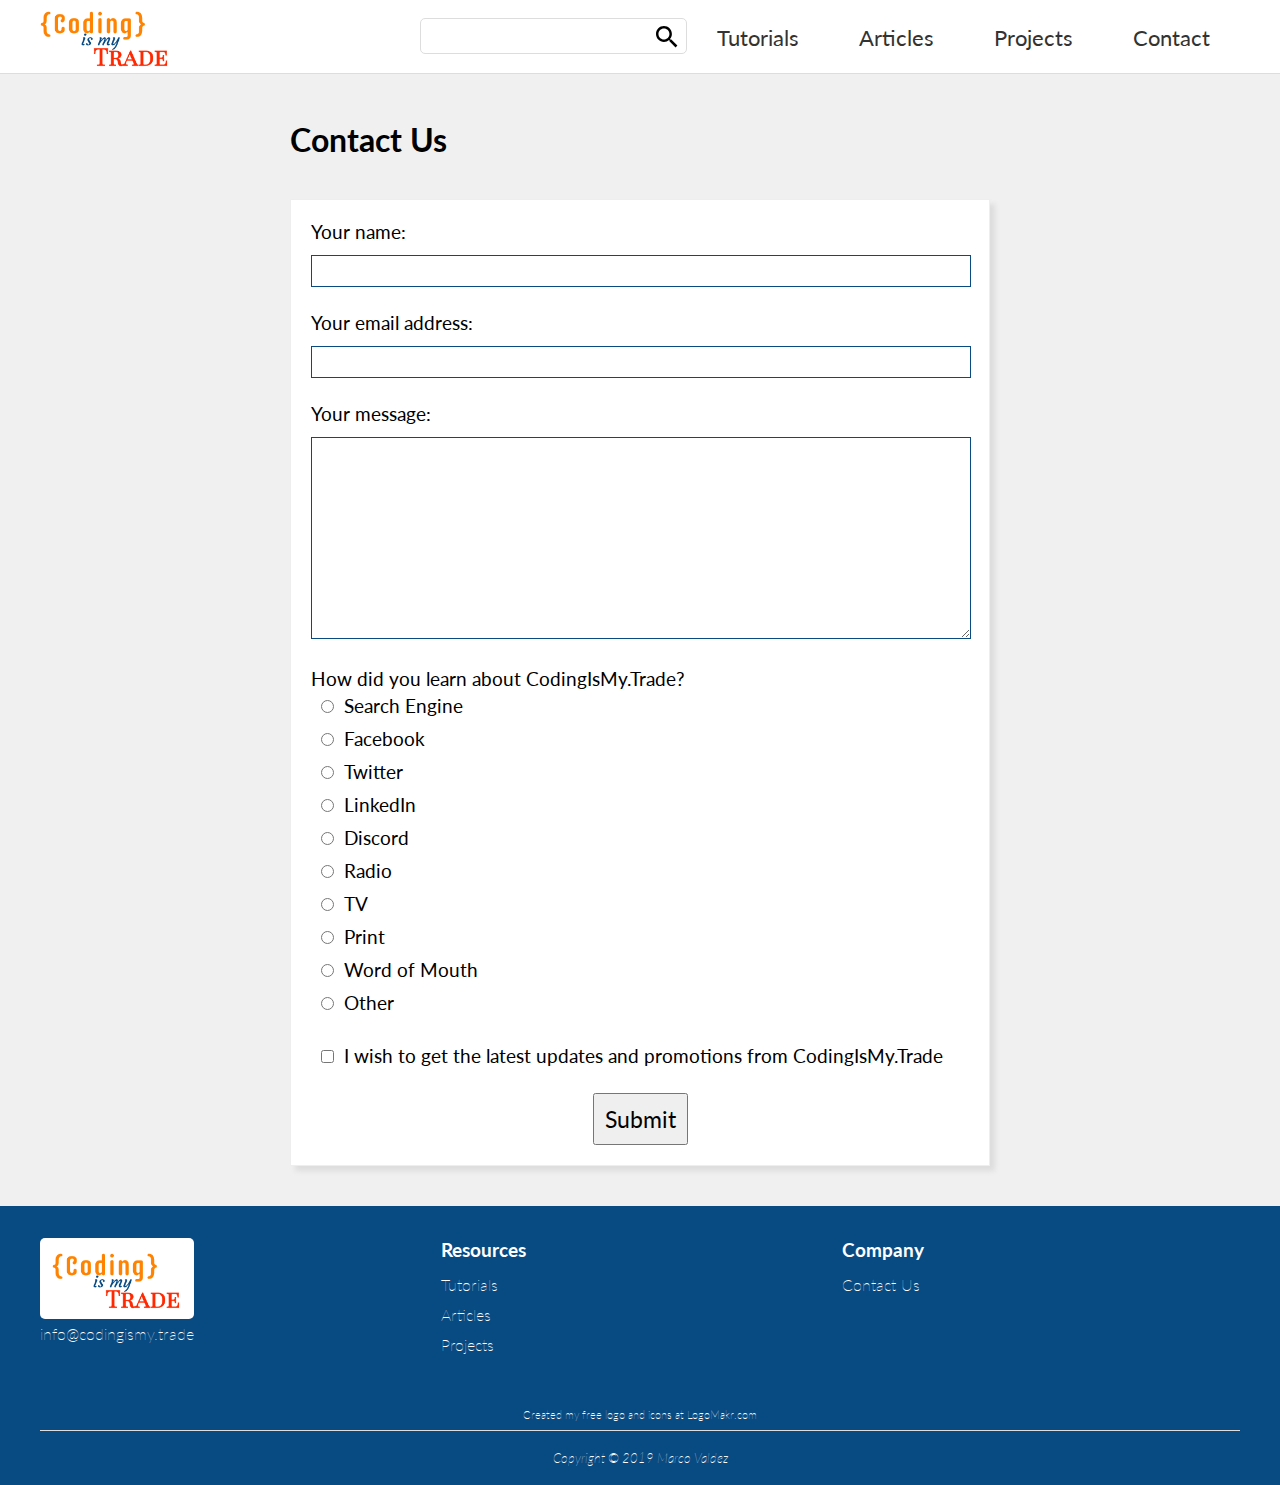
==== contact.html @ c91c5c89 "Added contact us page" ====
<!DOCTYPE html>
<html lang="en">
<head>
<title>Coding Is My Trade - Contact Us</title>
<meta charset="utf-8">
<link href="style.css" rel="stylesheet">
<link href="contact.css" rel="stylesheet">

<!-- Fonts -->
<link href="https://fonts.googleapis.com/css?family=Lato:300,400&display=swap" rel="stylesheet">

<!--
The following lines sets the icon for many sorts of devices and browsers.
Source: http://faviconit.com/
-->
<link rel="shortcut icon" href="favicon.ico">
<link rel="icon" sizes="16x16 32x32 64x64" href="favicon.ico">
<link rel="icon" type="image/png" sizes="196x196" href="favicon-192.png">
<link rel="icon" type="image/png" sizes="160x160" href="favicon-160.png">
<link rel="icon" type="image/png" sizes="96x96" href="favicon-96.png">
<link rel="icon" type="image/png" sizes="64x64" href="favicon-64.png">
<link rel="icon" type="image/png" sizes="32x32" href="favicon-32.png">
<link rel="icon" type="image/png" sizes="16x16" href="favicon-16.png">
<link rel="apple-touch-icon" href="favicon-57.png">
<link rel="apple-touch-icon" sizes="114x114" href="favicon-114.png">
<link rel="apple-touch-icon" sizes="72x72" href="favicon-72.png">
<link rel="apple-touch-icon" sizes="144x144" href="favicon-144.png">
<link rel="apple-touch-icon" sizes="60x60" href="favicon-60.png">
<link rel="apple-touch-icon" sizes="120x120" href="favicon-120.png">
<link rel="apple-touch-icon" sizes="76x76" href="favicon-76.png">
<link rel="apple-touch-icon" sizes="152x152" href="favicon-152.png">
<link rel="apple-touch-icon" sizes="180x180" href="favicon-180.png">
<meta name="msapplication-TileColor" content="#FFFFFF">
<meta name="msapplication-TileImage" content="favicon-144.png">
<meta name="msapplication-config" content="browserconfig.xml">

</head>
<body>


  <header>
      
  </header>
  <nav>
    <div class="wrapper">
	  <ul> 
		<li id="companylogoitem"><a id="companylink" href="index.html"><img class="companylogo" src="images/logo.png" alt="Search"></a></li>
		<li class="navmenuitem"><a href="contact.html">Contact</a></li>
		<li class="navmenuitem"><a href="projects/projects.html">Projects</a></li>
		<li class="navmenuitem"><a href="articles/articles.html">Articles</a></li>
		<li class="navmenuitem"><a href="tutorials/tutorials.html">Tutorials</a></li>
		<li id="searchitem">
		  <form id="searchform">
			<input id="searchinput" type="text"></input>
		  </form>
		  <a id="searchlink" href="www.google.com"><img id="searchicon" src="images/search.svg" alt="Search"></a>
		</li>
	  </ul>
	</div>
  </nav>
  <main>

<!-- main content area -->
<div class="wrapper centertext">
  <div class="topspacer"></div>
  
  <div class="contactcontainer">
    <h1>Contact Us</h1>
  
    <div class="contactform card">
    <form>
	<div>Your name:</div>
    <input type="text" name="contactname"></input>
	<div>Your email address:</div>
    <input type="text" name="contactemail"></input>
	<div>Your message:</div>
    <textarea name="contactemail"></textarea>
	<div>How did you learn about CodingIsMy.Trade?</div>
	<input type="radio"></input>Search Engine<br>
	<input type="radio"></input>Facebook<br>
	<input type="radio"></input>Twitter<br>
	<input type="radio"></input>LinkedIn<br>
	<input type="radio"></input>Discord<br>
	<input type="radio"></input>Radio<br>
	<input type="radio"></input>TV<br>
	<input type="radio"></input>Print<br>
	<input type="radio"></input>Word of Mouth<br>
	<input type="radio"></input>Other
	<div><input type="checkbox" name="spam"></input>I wish to get the latest updates and promotions from CodingIsMy.Trade</div>
    <div class="centertext"><input type="submit"></input></div>
    </form>
    </div>
  </div>
</div>


  </main>
  <footer>
    <div class="wrapper">
	  <div class="footercolumn">
	    <div id="footerlogocontainer">
	      <a href="index.html"><img class="companylogo" src="images/logo.png" alt="Coding is my Trade"></a>
		</div>
		<span><a href="mailto:info@codingismy.trade?subject=CIMT">info@codingismy.trade</a></span>
	  </div>
	  <div class="footercolumn">
	  <h3>Resources</h3>
	  <ul>
		<li><a href="tutorials/tutorials.html">Tutorials</a></li>
		<li><a href="articles/articles.html">Articles</a></li>
		<li><a href="projects/projects.html">Projects</a></li>
	  </ul>
	  </div>
	  <div class="footercolumn">
	  <h3>Company</h3>
	  <ul>
	    <li><a href="contact.html">Contact Us</a></li>
	  </ul>
	  </div>
      <div class="centertext attribution">Created my free logo and icons at <a href="logomakr.com">LogoMakr.com</a></div>
      <hr>
      <div id="copyright">Copyright &copy; 2019 Marco Valdez</div>
   </div>
  </footer>


</body>
</html>
---- style.css ----
/*

color reference

ff8300 - orange
88C5CC - light blue
084a82 - dark blue
ff2800 - red

*/


/* global */

* {
	margin: 0;
	padding: 0;
	font-family: Lato, Arial, sans-serif;
}

body {
	background-color: #F0F0F0;
}

.wrapper {
	margin: 0 auto;
	max-width: 1200px;
}

a {
	text-decoration: none;
	color: unset;
}

a:visited {
	color: unset;
}

hr {
	border: 0;
	border-top: 1px solid #DDDDDD;
}

.centertext {
	text-align: center;
}

.attribution {
	font-size: 0.7em;
}

.topspacer {
	height: 80px;
	width: 100%;
}

.card {
	background-color: white;
	
	border: 1px solid #EEEEEE;
	box-shadow: 5px 5px 5px #DDDDDD;
}

/* navigation */

nav {
	position: fixed;
	width: 100%;
	padding-top: 8px;
	padding-bottom: 12px;
	border-bottom: 1px solid #DDDDDD;
	background-color: white;
	z-index: 100;
}

nav a { 
	padding: 10px 30px;

	font-size: 1.4em;
	color: #333333;
}

nav ul {
	width: 1200px;
}

nav li {
	display: inline-block;
	float: right;
}

.navmenuitem {
	margin-top: 16px;
}

#companylogoitem {
	float: left;
}

#companylink {
	padding: 0;
}

.companylogo {
	height: 60px;
	margin-bottom: -12px;
}

#searchitem {
	border: 1px solid #DDDDDD;
	border-radius: 5px;
	margin-top: 10px;
}

#searchform {
	display: inline-block;
	vertical-align: top;
}

#searchicon {
	padding-top: 7px;
	padding-right: 8px;
	width: 1em;
	height: 1em;
}

#searchinput {
	border: 0;
	outline: none;
	
	margin-top: 8px;
	margin-left: 8px;
	
	font-size: 1.1em;
}

#searchlink {
	padding: 0;
}


/* main content */

#banner {
	height: 800px;
	background-image: url("images/banner.jpg");
	background-repeat: no-repeat;
	background-position: center center;
	background-size: cover;
	background-attachment: fixed;
}

#bannertext {
	padding-top: 400px;
	position: relative;
	
	font-weight: lighter;
	font-size: 1.5em;
	color: white;
	text-align: center;
	text-shadow: 4px 4px 5px #333333; 
}

#bannertext h1 {
	font-weight: lighter;
	font-size: 4em;
	margin-bottom: 10px;
}

.ctabutton {
	margin: 20px auto;
	padding: 10px;
	border-radius: 8px;
	width: 200px;
	background-color: #084a82;
	font-weight: normal;
	color: white;
}

.bodycolumn {
	margin: 100px 10px;
	padding: 12px;
	width: 25%;
	display: inline-block;
	text-align: center;
}

.bodycolumn h2 {
	margin-bottom: 30px;
	font-weight: normal;
	color: #084a82;
}

.homelogo {
	margin: 30px;
	
	width: 100px;
	height: 100px;
}

.button {
	margin: 30px auto 20px auto;
	width: 120px;
	line-height: 24px;
	border: 2px solid #ff8300;
	border-radius: 5px;
	color: #ff8300;
	padding: 10px;
	display: block;
}

#banner2 {
	height: 800px;
	background-image: url("images/walkinthepark.jpg");
	background-repeat: no-repeat;
	background-position: center center;
	background-size: cover;
	background-attachment: fixed;
}

/* footer */

footer {
	padding: 12px 0;
	background-color: #084a82;
	color: white;
	line-height: 30px;

	font-weight: lighter;
}

#footerlogocontainer {
	margin-top: 20px;
	padding: 12px;
	width: 130px;
	border-radius: 5px;
	background-color: white;
}

footer ul {
	list-style-type: none;
}

footer h3 {
	margin-top: 12px;
	line-height: 40px;
}

.footercolumn {
	display: inline-block;
	width: 33%;
	vertical-align: top;
	margin-bottom: 40px;
}

#copyright {
	margin-top: 12px;
	
	text-align: center;
	font-style: italic;
	font-size: 0.8em;
}
---- contact.css ----
h1 {
	margin-top: 40px;
}

.contactcontainer {
	margin: 40px auto;
	width: 700px;
	text-align: left;
}

.contactform {
	margin-top: 40px;
	padding: 20px;
	font-size: 1.2em;
}

.contactform input[type=text], textarea {
	margin: 12px 0 24px 0;
	border: 1px solid #084a82;
	line-height: 30px;
	width: 100%;
	font-size: 1.2em;
}

.contactform textarea {
	height: 200px;
}

.contactform input[type=radio] {
	margin: 10px;
}

.contactform input[type=checkbox] {
	margin: 30px 10px;
}

.contactform input[type=submit] {
	font-size: 1.2em;
	padding: 10px;
}
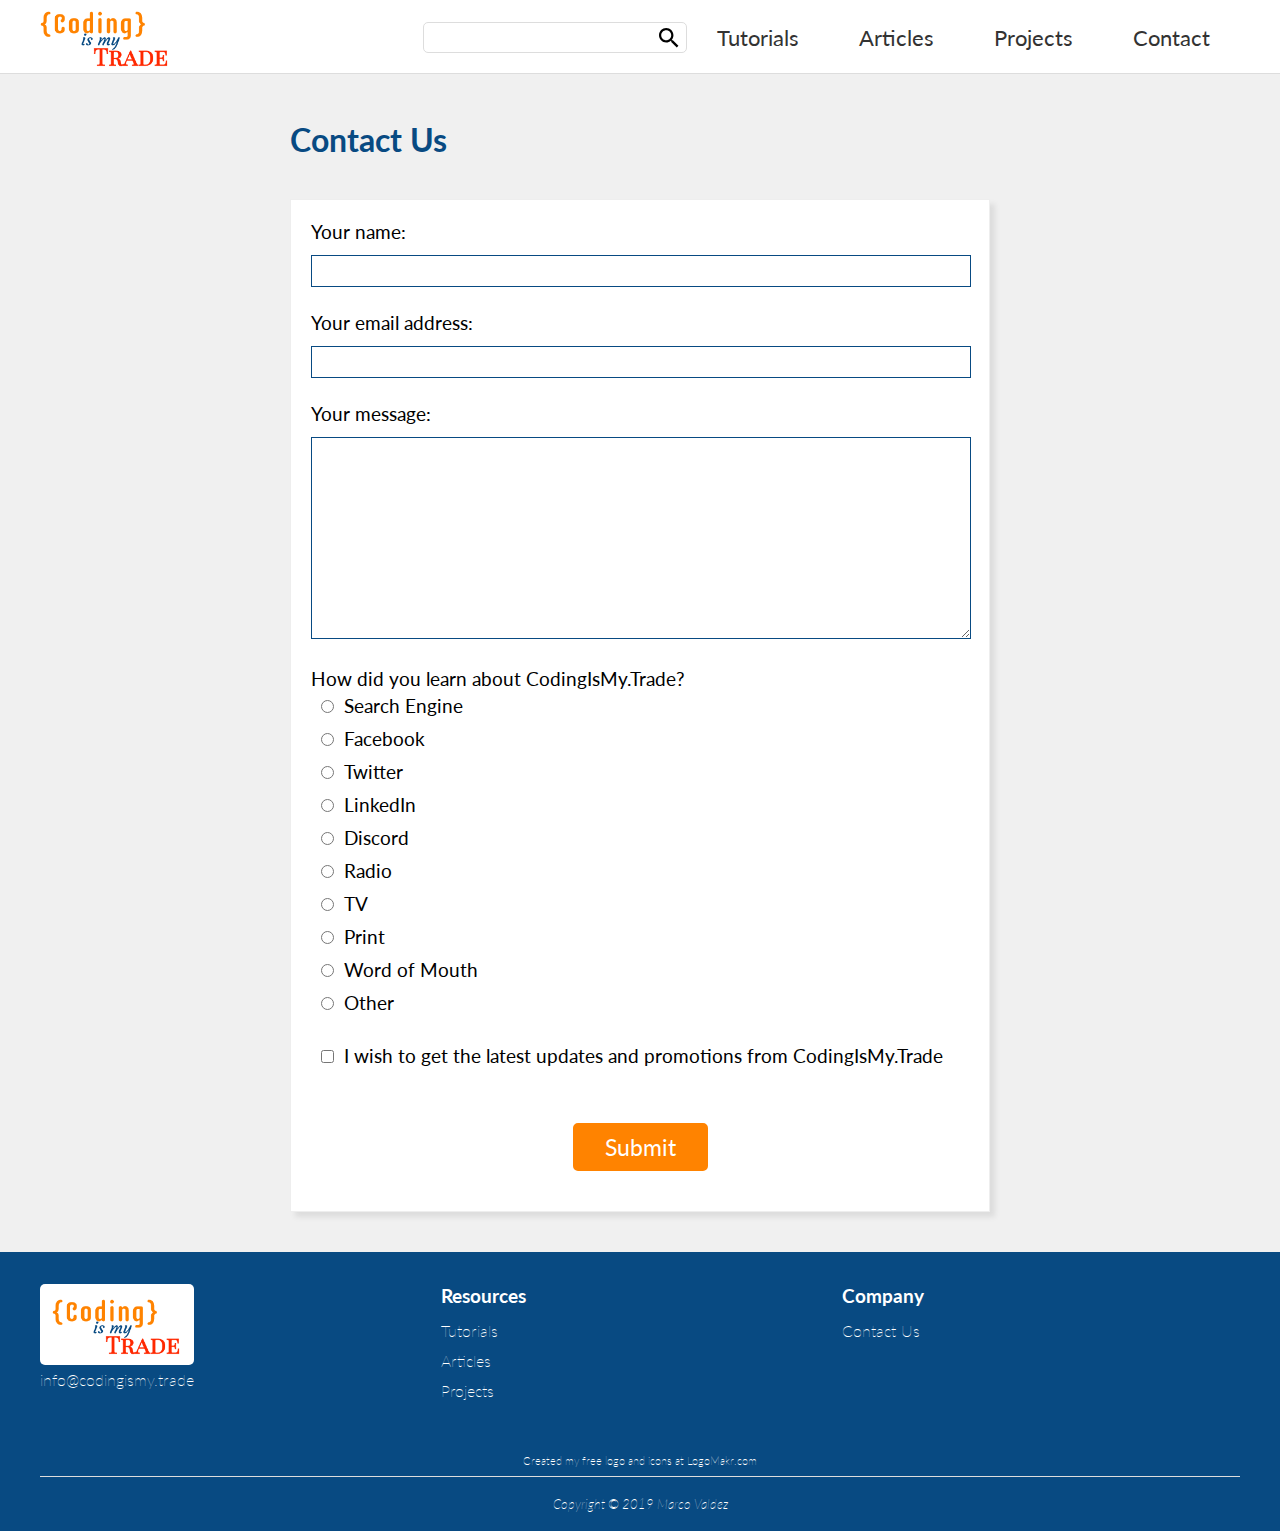
==== commit ff32dd53: "Added all available content" ====
--- a/contact.html
+++ b/contact.html
@@ -9,30 +9,7 @@
 <!-- Fonts -->
 <link href="https://fonts.googleapis.com/css?family=Lato:300,400&display=swap" rel="stylesheet">
 
-<!--
-The following lines sets the icon for many sorts of devices and browsers.
-Source: http://faviconit.com/
--->
 <link rel="shortcut icon" href="favicon.ico">
-<link rel="icon" sizes="16x16 32x32 64x64" href="favicon.ico">
-<link rel="icon" type="image/png" sizes="196x196" href="favicon-192.png">
-<link rel="icon" type="image/png" sizes="160x160" href="favicon-160.png">
-<link rel="icon" type="image/png" sizes="96x96" href="favicon-96.png">
-<link rel="icon" type="image/png" sizes="64x64" href="favicon-64.png">
-<link rel="icon" type="image/png" sizes="32x32" href="favicon-32.png">
-<link rel="icon" type="image/png" sizes="16x16" href="favicon-16.png">
-<link rel="apple-touch-icon" href="favicon-57.png">
-<link rel="apple-touch-icon" sizes="114x114" href="favicon-114.png">
-<link rel="apple-touch-icon" sizes="72x72" href="favicon-72.png">
-<link rel="apple-touch-icon" sizes="144x144" href="favicon-144.png">
-<link rel="apple-touch-icon" sizes="60x60" href="favicon-60.png">
-<link rel="apple-touch-icon" sizes="120x120" href="favicon-120.png">
-<link rel="apple-touch-icon" sizes="76x76" href="favicon-76.png">
-<link rel="apple-touch-icon" sizes="152x152" href="favicon-152.png">
-<link rel="apple-touch-icon" sizes="180x180" href="favicon-180.png">
-<meta name="msapplication-TileColor" content="#FFFFFF">
-<meta name="msapplication-TileImage" content="favicon-144.png">
-<meta name="msapplication-config" content="browserconfig.xml">
 
 </head>
 <body>
@@ -46,14 +23,14 @@
 	  <ul> 
 		<li id="companylogoitem"><a id="companylink" href="index.html"><img class="companylogo" src="images/logo.png" alt="Search"></a></li>
 		<li class="navmenuitem"><a href="contact.html">Contact</a></li>
-		<li class="navmenuitem"><a href="projects/projects.html">Projects</a></li>
-		<li class="navmenuitem"><a href="articles/articles.html">Articles</a></li>
-		<li class="navmenuitem"><a href="tutorials/tutorials.html">Tutorials</a></li>
+		<li class="navmenuitem"><a href="index.html#projects">Projects</a></li>
+		<li class="navmenuitem"><a href="index.html#articles">Articles</a></li>
+		<li class="navmenuitem"><a href="index.html#tutorials">Tutorials</a></li>
 		<li id="searchitem">
-		  <form id="searchform">
-			<input id="searchinput" type="text"></input>
-		  </form>
-		  <a id="searchlink" href="www.google.com"><img id="searchicon" src="images/search.svg" alt="Search"></a>
+		  <form id="searchform" method="GET" action="http://www.google.com/search">
+			<input id="searchinput" type="text" name="q"></input>
+            <button type="submit" id="searchlink"><img id="searchicon" src="images/search.svg" alt="Search"></button>
+  		  </form>
 		</li>
 	  </ul>
 	</div>
@@ -68,26 +45,26 @@
     <h1>Contact Us</h1>
   
     <div class="contactform card">
-    <form>
+    <form method="POST" action="google.com">
 	<div>Your name:</div>
     <input type="text" name="contactname"></input>
 	<div>Your email address:</div>
     <input type="text" name="contactemail"></input>
 	<div>Your message:</div>
-    <textarea name="contactemail"></textarea>
+    <textarea name="message"></textarea>
 	<div>How did you learn about CodingIsMy.Trade?</div>
-	<input type="radio"></input>Search Engine<br>
-	<input type="radio"></input>Facebook<br>
-	<input type="radio"></input>Twitter<br>
-	<input type="radio"></input>LinkedIn<br>
-	<input type="radio"></input>Discord<br>
-	<input type="radio"></input>Radio<br>
-	<input type="radio"></input>TV<br>
-	<input type="radio"></input>Print<br>
-	<input type="radio"></input>Word of Mouth<br>
-	<input type="radio"></input>Other
+	<input type="radio" name="referrer" value="search"></input>Search Engine<br>
+	<input type="radio" name="referrer" value="fb"></input>Facebook<br>
+	<input type="radio" name="referrer" value="twitter"></input>Twitter<br>
+	<input type="radio" name="referrer" value="linkedin"></input>LinkedIn<br>
+	<input type="radio" name="referrer" value="discord"></input>Discord<br>
+	<input type="radio" name="referrer" value="radio"></input>Radio<br>
+	<input type="radio" name="referrer" value="tv"></input>TV<br>
+	<input type="radio" name="referrer" value="print"></input>Print<br>
+	<input type="radio" name="referrer" value="wom"></input>Word of Mouth<br>
+	<input type="radio" name="referrer" value="other"></input>Other
 	<div><input type="checkbox" name="spam"></input>I wish to get the latest updates and promotions from CodingIsMy.Trade</div>
-    <div class="centertext"><input type="submit"></input></div>
+    <div class="centertext"><input class="button" type="submit"></input></div>
     </form>
     </div>
   </div>
@@ -106,9 +83,9 @@
 	  <div class="footercolumn">
 	  <h3>Resources</h3>
 	  <ul>
-		<li><a href="tutorials/tutorials.html">Tutorials</a></li>
-		<li><a href="articles/articles.html">Articles</a></li>
-		<li><a href="projects/projects.html">Projects</a></li>
+		<li><a href="index.html#tutorials">Tutorials</a></li>
+		<li><a href="index.html#articles">Articles</a></li>
+		<li><a href="index.html#projects">Projects</a></li>
 	  </ul>
 	  </div>
 	  <div class="footercolumn">
@@ -117,7 +94,7 @@
 	    <li><a href="contact.html">Contact Us</a></li>
 	  </ul>
 	  </div>
-      <div class="centertext attribution">Created my free logo and icons at <a href="logomakr.com">LogoMakr.com</a></div>
+      <div class="centertext attribution">Created my free logo and icons at <a href="http://www.logomakr.com">LogoMakr.com</a></div>
       <hr>
       <div id="copyright">Copyright &copy; 2019 Marco Valdez</div>
    </div>
--- a/style.css
+++ b/style.css
@@ -34,6 +34,13 @@
 
 a:visited {
 	color: unset;
+}
+
+a.anchor {
+	display: block;
+    position: relative;
+    top: -70px;
+    visibility: hidden;
 }
 
 hr {
@@ -59,6 +66,21 @@
 	
 	border: 1px solid #EEEEEE;
 	box-shadow: 5px 5px 5px #DDDDDD;
+}
+
+.button {
+	margin: 30px auto 20px auto;
+	line-height: 24px;
+	border: 2px solid #ff8300;
+	border-radius: 5px;
+	background-color: #ff8300;
+	color: white;
+	padding: 10px;
+	display: block;
+}
+
+.button:visited {
+	color: white;
 }
 
 /* navigation */
@@ -80,6 +102,10 @@
 	color: #333333;
 }
 
+nav a:hover {
+	color: #ff2800;
+}
+
 nav ul {
 	width: 1200px;
 }
@@ -109,7 +135,7 @@
 #searchitem {
 	border: 1px solid #DDDDDD;
 	border-radius: 5px;
-	margin-top: 10px;
+	margin-top: 14px;
 }
 
 #searchform {
@@ -118,17 +144,15 @@
 }
 
 #searchicon {
-	padding-top: 7px;
+	padding-top: 5px;
 	padding-right: 8px;
-	width: 1em;
-	height: 1em;
+	width: 1.5em;
+	height: 1.5em;
 }
 
 #searchinput {
 	border: 0;
 	outline: none;
-	
-	margin-top: 8px;
 	margin-left: 8px;
 	
 	font-size: 1.1em;
@@ -136,87 +160,16 @@
 
 #searchlink {
 	padding: 0;
-}
-
-
-/* main content */
-
-#banner {
-	height: 800px;
-	background-image: url("images/banner.jpg");
-	background-repeat: no-repeat;
-	background-position: center center;
-	background-size: cover;
-	background-attachment: fixed;
-}
-
-#bannertext {
-	padding-top: 400px;
-	position: relative;
-	
-	font-weight: lighter;
-	font-size: 1.5em;
-	color: white;
-	text-align: center;
-	text-shadow: 4px 4px 5px #333333; 
-}
-
-#bannertext h1 {
-	font-weight: lighter;
-	font-size: 4em;
-	margin-bottom: 10px;
-}
-
-.ctabutton {
-	margin: 20px auto;
-	padding: 10px;
-	border-radius: 8px;
-	width: 200px;
-	background-color: #084a82;
-	font-weight: normal;
-	color: white;
-}
-
-.bodycolumn {
-	margin: 100px 10px;
-	padding: 12px;
-	width: 25%;
-	display: inline-block;
-	text-align: center;
-}
-
-.bodycolumn h2 {
-	margin-bottom: 30px;
-	font-weight: normal;
-	color: #084a82;
-}
-
-.homelogo {
-	margin: 30px;
-	
-	width: 100px;
-	height: 100px;
-}
-
-.button {
-	margin: 30px auto 20px auto;
-	width: 120px;
-	line-height: 24px;
-	border: 2px solid #ff8300;
-	border-radius: 5px;
-	color: #ff8300;
-	padding: 10px;
-	display: block;
-}
-
-#banner2 {
-	height: 800px;
-	background-image: url("images/walkinthepark.jpg");
-	background-repeat: no-repeat;
-	background-position: center center;
-	background-size: cover;
-	background-attachment: fixed;
-}
+	border: 0;
+	background-color: transparent;
+	width: 2em;
+	height: 2em;
+}
+
+#searchlink:hover {
+	cursor: pointer;
+}
+
 
 /* footer */
 
@@ -246,6 +199,10 @@
 	line-height: 40px;
 }
 
+footer a:hover {
+	color: #ff8300;
+}
+
 .footercolumn {
 	display: inline-block;
 	width: 33%;
@@ -259,5 +216,4 @@
 	text-align: center;
 	font-style: italic;
 	font-size: 0.8em;
-}
-
+}--- a/contact.css
+++ b/contact.css
@@ -1,5 +1,6 @@
 h1 {
 	margin-top: 40px;
+	color: #084a82;
 }
 
 .contactcontainer {
@@ -36,5 +37,9 @@
 
 .contactform input[type=submit] {
 	font-size: 1.2em;
-	padding: 10px;
+	padding: 10px 30px;
+}
+
+.button:hover {
+	cursor: pointer;
 }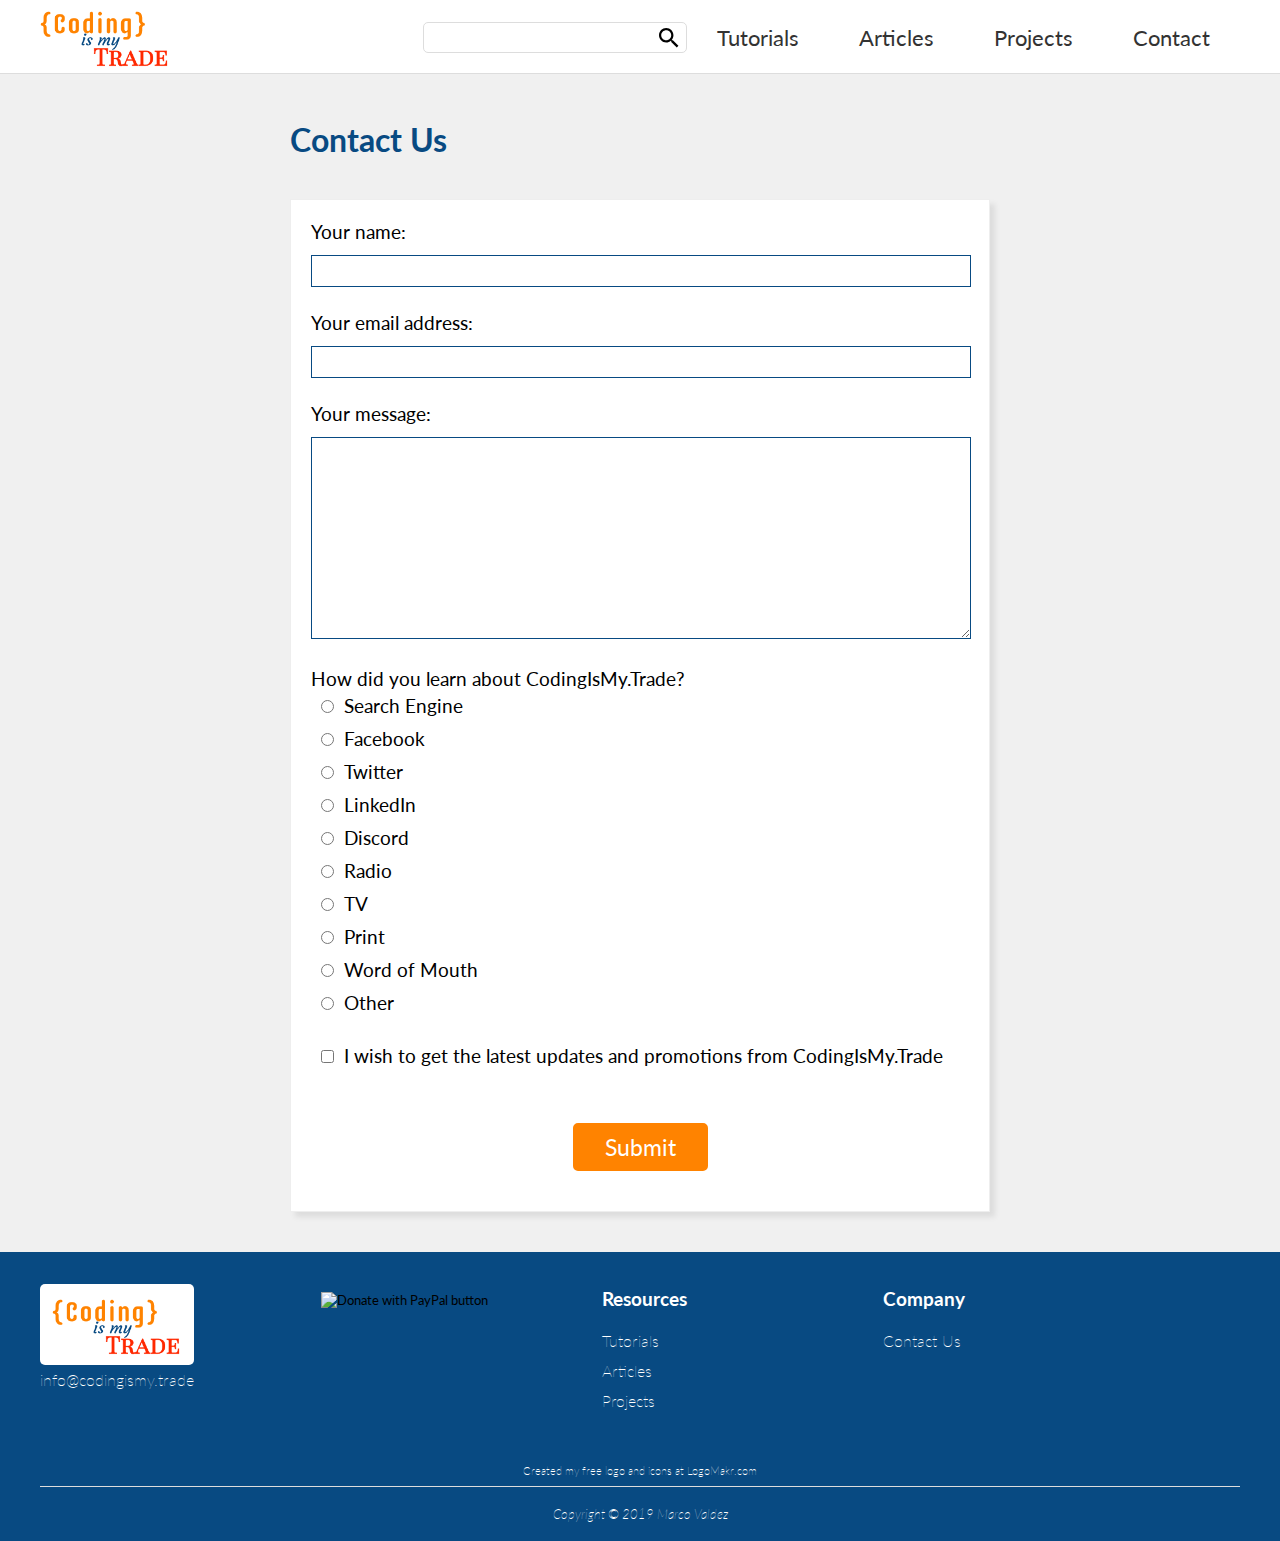
==== commit c1ea652e: "Added more donate buttons" ====
--- a/contact.html
+++ b/contact.html
@@ -28,7 +28,7 @@
 		<li class="navmenuitem"><a href="index.html#tutorials">Tutorials</a></li>
 		<li id="searchitem">
 		  <form id="searchform" method="GET" action="http://www.google.com/search">
-			<input id="searchinput" type="text" name="q"></input>
+			<input id="searchinput" type="text" name="q">
             <button type="submit" id="searchlink"><img id="searchicon" src="images/search.svg" alt="Search"></button>
   		  </form>
 		</li>
@@ -45,26 +45,26 @@
     <h1>Contact Us</h1>
   
     <div class="contactform card">
-    <form method="POST" action="google.com">
+    <form method="POST" action="https://formspree.io/xnqqjjpj">
 	<div>Your name:</div>
-    <input type="text" name="contactname"></input>
+    <input type="text" name="contactname">
 	<div>Your email address:</div>
-    <input type="text" name="contactemail"></input>
+    <input type="text" name="contactemail">
 	<div>Your message:</div>
     <textarea name="message"></textarea>
 	<div>How did you learn about CodingIsMy.Trade?</div>
-	<input type="radio" name="referrer" value="search"></input>Search Engine<br>
-	<input type="radio" name="referrer" value="fb"></input>Facebook<br>
-	<input type="radio" name="referrer" value="twitter"></input>Twitter<br>
-	<input type="radio" name="referrer" value="linkedin"></input>LinkedIn<br>
-	<input type="radio" name="referrer" value="discord"></input>Discord<br>
-	<input type="radio" name="referrer" value="radio"></input>Radio<br>
-	<input type="radio" name="referrer" value="tv"></input>TV<br>
-	<input type="radio" name="referrer" value="print"></input>Print<br>
-	<input type="radio" name="referrer" value="wom"></input>Word of Mouth<br>
-	<input type="radio" name="referrer" value="other"></input>Other
-	<div><input type="checkbox" name="spam"></input>I wish to get the latest updates and promotions from CodingIsMy.Trade</div>
-    <div class="centertext"><input class="button" type="submit"></input></div>
+	<input type="radio" name="referrer" value="search">Search Engine<br>
+	<input type="radio" name="referrer" value="fb">Facebook<br>
+	<input type="radio" name="referrer" value="twitter">Twitter<br>
+	<input type="radio" name="referrer" value="linkedin">LinkedIn<br>
+	<input type="radio" name="referrer" value="discord">Discord<br>
+	<input type="radio" name="referrer" value="radio">Radio<br>
+	<input type="radio" name="referrer" value="tv">TV<br>
+	<input type="radio" name="referrer" value="print">Print<br>
+	<input type="radio" name="referrer" value="wom">Word of Mouth<br>
+	<input type="radio" name="referrer" value="other">Other
+	<div><input type="checkbox" name="spam">I wish to get the latest updates and promotions from CodingIsMy.Trade</div>
+    <div class="centertext"><input class="button" type="submit"></div>
     </form>
     </div>
   </div>
@@ -79,6 +79,15 @@
 	      <a href="index.html"><img class="companylogo" src="images/logo.png" alt="Coding is my Trade"></a>
 		</div>
 		<span><a href="mailto:info@codingismy.trade?subject=CIMT">info@codingismy.trade</a></span>
+	  </div>
+	  <div class="footercolumn">
+<form action="https://www.paypal.com/cgi-bin/webscr" method="post" target="_top">
+<input type="hidden" name="cmd" value="_donations" />
+<input type="hidden" name="business" value="DF5T8ELYDXJE2" />
+<input type="hidden" name="item_name" value="Funding my education" />
+<input type="hidden" name="currency_code" value="CAD" />
+<input type="image" src="https://www.paypalobjects.com/en_US/i/btn/btn_donateCC_LG.gif" name="submit" title="PayPal - The safer, easier way to pay online!" alt="Donate with PayPal button" />
+</form>
 	  </div>
 	  <div class="footercolumn">
 	  <h3>Resources</h3>
--- a/style.css
+++ b/style.css
@@ -3,7 +3,6 @@
 color reference
 
 ff8300 - orange
-88C5CC - light blue
 084a82 - dark blue
 ff2800 - red
 
@@ -79,6 +78,11 @@
 	display: block;
 }
 
+.button:hover {
+	background-color: #ff2800;
+	border-color: #ff2800;
+}
+
 .button:visited {
 	color: white;
 }
@@ -174,7 +178,7 @@
 /* footer */
 
 footer {
-	padding: 12px 0;
+	padding: 32px 0 12px 0;
 	background-color: #084a82;
 	color: white;
 	line-height: 30px;
@@ -183,7 +187,6 @@
 }
 
 #footerlogocontainer {
-	margin-top: 20px;
 	padding: 12px;
 	width: 130px;
 	border-radius: 5px;
@@ -195,8 +198,7 @@
 }
 
 footer h3 {
-	margin-top: 12px;
-	line-height: 40px;
+	margin-bottom: 12px;
 }
 
 footer a:hover {
@@ -205,7 +207,7 @@
 
 .footercolumn {
 	display: inline-block;
-	width: 33%;
+	width: 23%;
 	vertical-align: top;
 	margin-bottom: 40px;
 }
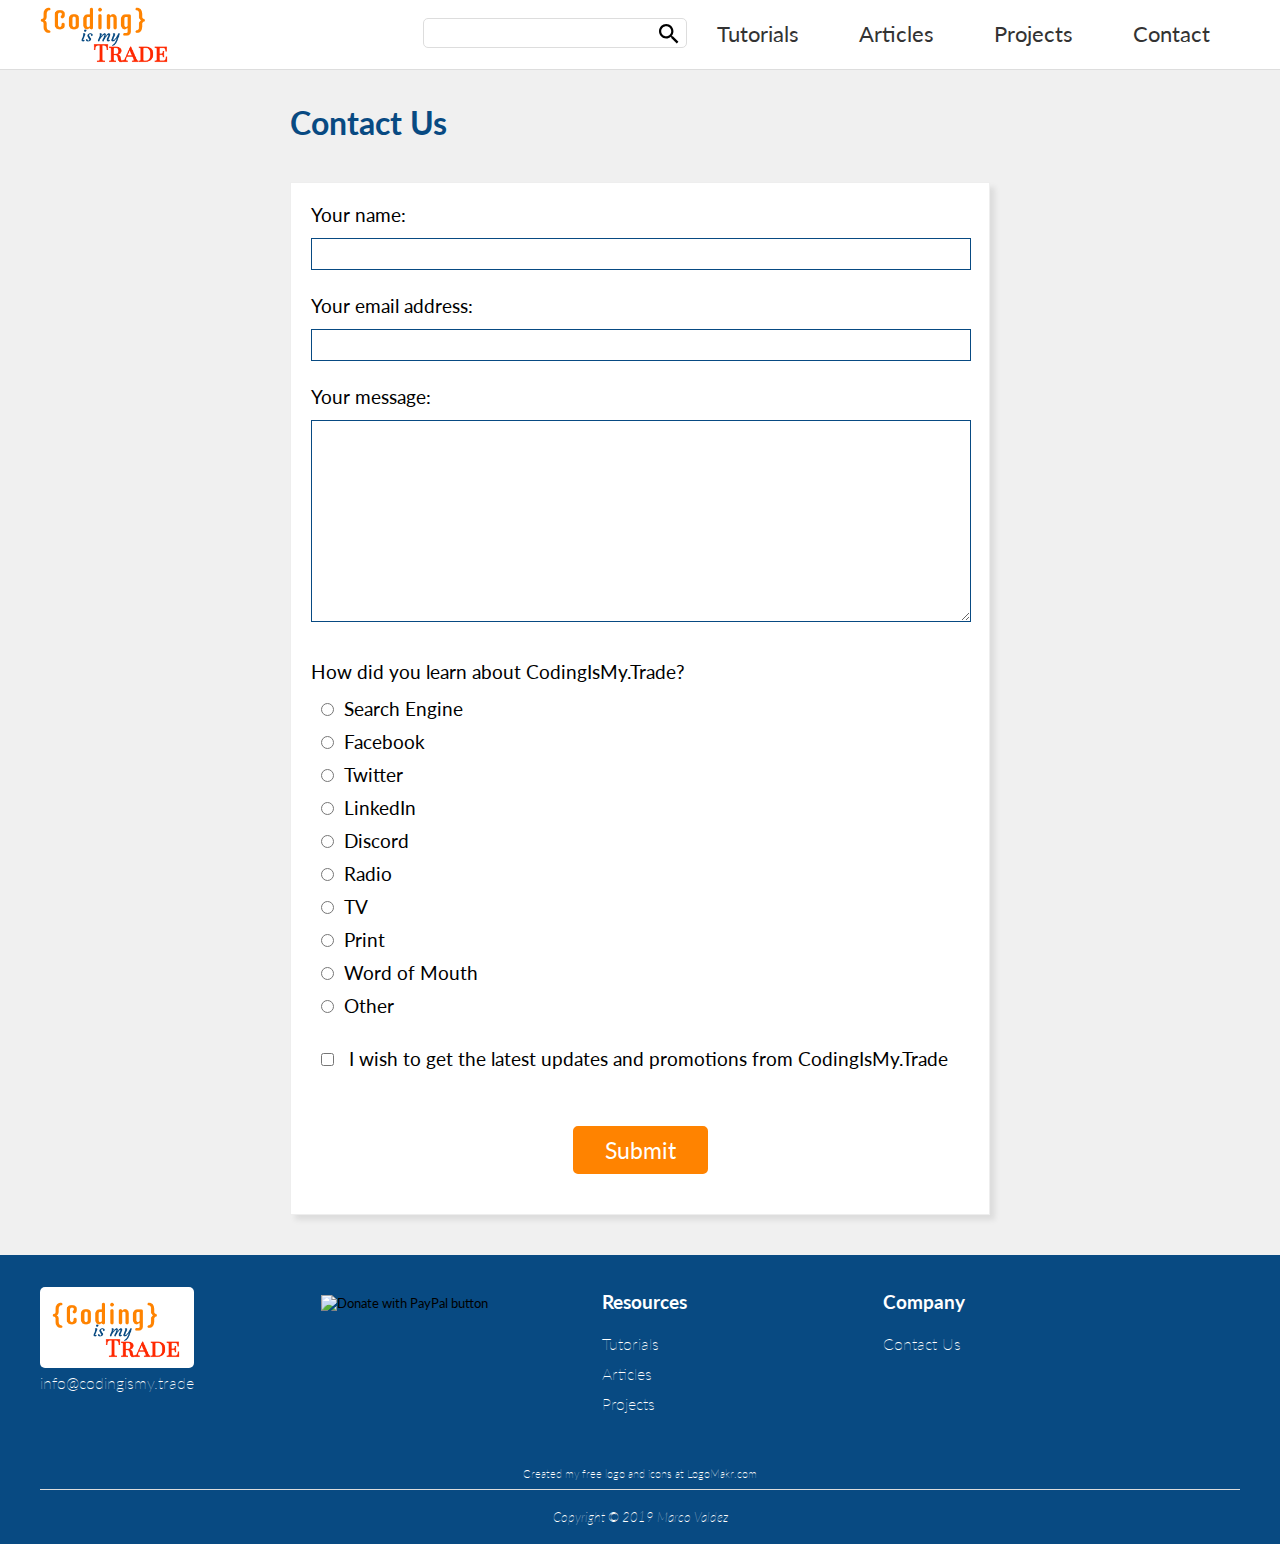
==== commit 7aa5ff65: "cosmetic updates" ====
--- a/contact.html
+++ b/contact.html
@@ -1,114 +1,125 @@
 <!DOCTYPE html>
 <html lang="en">
+
 <head>
-<title>Coding Is My Trade - Contact Us</title>
-<meta charset="utf-8">
-<link href="style.css" rel="stylesheet">
-<link href="contact.css" rel="stylesheet">
+    <title>Coding Is My Trade - Contact Us</title>
+    <meta charset="utf-8">
+    <link href="style.css" rel="stylesheet">
+    <link href="contact.css" rel="stylesheet">
 
-<!-- Fonts -->
-<link href="https://fonts.googleapis.com/css?family=Lato:300,400&display=swap" rel="stylesheet">
+    <!-- Fonts -->
+    <link href="https://fonts.googleapis.com/css?family=Lato:300,400&display=swap" rel="stylesheet">
 
-<link rel="shortcut icon" href="favicon.ico">
+    <link rel="shortcut icon" href="favicon.ico">
 
 </head>
+
 <body>
 
+    <header>
+		<nav>
+			<div class="wrapper">
+				<ul>
+					<li id="companylogoitem">
+						<a id="companylink" href="index.html"><img class="companylogo" src="images/logo.png" alt="Search"></a>
+					</li>
+					<li class="navmenuitem"><a href="contact.html">Contact</a></li>
+					<li class="navmenuitem"><a href="index.html#projects">Projects</a></li>
+					<li class="navmenuitem"><a href="index.html#articles">Articles</a></li>
+					<li class="navmenuitem"><a href="index.html#tutorials">Tutorials</a></li>
+					<li id="searchitem">
+						<form id="searchform" method="GET" action="https://www.google.com/search">
+							<input id="searchinput" type="text" name="q">
+							<button type="submit" id="searchlink"><img id="searchicon" src="images/search.svg" alt="Search"></button>
+						</form>
+					</li>
+				</ul>
+			</div>
+		</nav>
+	</header>
 
-  <header>
-      
-  </header>
-  <nav>
-    <div class="wrapper">
-	  <ul> 
-		<li id="companylogoitem"><a id="companylink" href="index.html"><img class="companylogo" src="images/logo.png" alt="Search"></a></li>
-		<li class="navmenuitem"><a href="contact.html">Contact</a></li>
-		<li class="navmenuitem"><a href="index.html#projects">Projects</a></li>
-		<li class="navmenuitem"><a href="index.html#articles">Articles</a></li>
-		<li class="navmenuitem"><a href="index.html#tutorials">Tutorials</a></li>
-		<li id="searchitem">
-		  <form id="searchform" method="GET" action="http://www.google.com/search">
-			<input id="searchinput" type="text" name="q">
-            <button type="submit" id="searchlink"><img id="searchicon" src="images/search.svg" alt="Search"></button>
-  		  </form>
-		</li>
-	  </ul>
-	</div>
-  </nav>
-  <main>
+    <main>
 
-<!-- main content area -->
-<div class="wrapper centertext">
-  <div class="topspacer"></div>
-  
-  <div class="contactcontainer">
-    <h1>Contact Us</h1>
-  
-    <div class="contactform card">
-    <form method="POST" action="https://formspree.io/xnqqjjpj">
-	<div>Your name:</div>
-    <input type="text" name="contactname">
-	<div>Your email address:</div>
-    <input type="text" name="contactemail">
-	<div>Your message:</div>
-    <textarea name="message"></textarea>
-	<div>How did you learn about CodingIsMy.Trade?</div>
-	<input type="radio" name="referrer" value="search">Search Engine<br>
-	<input type="radio" name="referrer" value="fb">Facebook<br>
-	<input type="radio" name="referrer" value="twitter">Twitter<br>
-	<input type="radio" name="referrer" value="linkedin">LinkedIn<br>
-	<input type="radio" name="referrer" value="discord">Discord<br>
-	<input type="radio" name="referrer" value="radio">Radio<br>
-	<input type="radio" name="referrer" value="tv">TV<br>
-	<input type="radio" name="referrer" value="print">Print<br>
-	<input type="radio" name="referrer" value="wom">Word of Mouth<br>
-	<input type="radio" name="referrer" value="other">Other
-	<div><input type="checkbox" name="spam">I wish to get the latest updates and promotions from CodingIsMy.Trade</div>
-    <div class="centertext"><input class="button" type="submit"></div>
-    </form>
-    </div>
-  </div>
-</div>
+        <!-- main content area -->
+        <div class="wrapper centertext">
+            <div class="topspacer"></div>
 
+            <div class="contactcontainer">
+                <h1>Contact Us</h1>
 
-  </main>
-  <footer>
-    <div class="wrapper">
-	  <div class="footercolumn">
-	    <div id="footerlogocontainer">
-	      <a href="index.html"><img class="companylogo" src="images/logo.png" alt="Coding is my Trade"></a>
-		</div>
-		<span><a href="mailto:info@codingismy.trade?subject=CIMT">info@codingismy.trade</a></span>
-	  </div>
-	  <div class="footercolumn">
-<form action="https://www.paypal.com/cgi-bin/webscr" method="post" target="_top">
-<input type="hidden" name="cmd" value="_donations" />
-<input type="hidden" name="business" value="DF5T8ELYDXJE2" />
-<input type="hidden" name="item_name" value="Funding my education" />
-<input type="hidden" name="currency_code" value="CAD" />
-<input type="image" src="https://www.paypalobjects.com/en_US/i/btn/btn_donateCC_LG.gif" name="submit" title="PayPal - The safer, easier way to pay online!" alt="Donate with PayPal button" />
-</form>
-	  </div>
-	  <div class="footercolumn">
-	  <h3>Resources</h3>
-	  <ul>
-		<li><a href="index.html#tutorials">Tutorials</a></li>
-		<li><a href="index.html#articles">Articles</a></li>
-		<li><a href="index.html#projects">Projects</a></li>
-	  </ul>
-	  </div>
-	  <div class="footercolumn">
-	  <h3>Company</h3>
-	  <ul>
-	    <li><a href="contact.html">Contact Us</a></li>
-	  </ul>
-	  </div>
-      <div class="centertext attribution">Created my free logo and icons at <a href="http://www.logomakr.com">LogoMakr.com</a></div>
-      <hr>
-      <div id="copyright">Copyright &copy; 2019 Marco Valdez</div>
-   </div>
-  </footer>
+                <div class="contactform card">
+                    <form method="POST" action="https://formspree.io/xnqqjjpj">
+						<fieldset>
+                        <label for="contactname">Your name:</label>
+                        <input id="contactname" type="text" name="contactname">
+                        <label for="contactemail">Your email address:</label>
+                        <input id="contactemail" type="text" name="contactemail">
+                        <label for="message">Your message:</label>
+                        <textarea id="message" name="message"></textarea>
+						</fieldset>
+						<fieldset>
+                        <p>How did you learn about CodingIsMy.Trade?</p>
+                        <label for=""><input type="radio" name="referrer" id="search" value="search">Search Engine</label>
+                        <label for=""><input type="radio" name="referrer" id="fb" value="fb">Facebook</label>
+                        <label for=""><input type="radio" name="referrer" id="twitter" value="twitter">Twitter</label>
+                        <label for=""><input type="radio" name="referrer" id="linkedin" value="linkedin">LinkedIn</label>
+                        <label for=""><input type="radio" name="referrer" id="discord" value="discord">Discord</label>
+                        <label for=""><input type="radio" name="referrer" id="radio" value="radio">Radio</label>
+                        <label for=""><input type="radio" name="referrer" id="tv" value="tv">TV</label>
+                        <label for=""><input type="radio" name="referrer" id="print" value="print">Print</label>
+                        <label for=""><input type="radio" name="referrer" id="wom" value="wom">Word of Mouth</label>
+                        <label for=""><input type="radio" name="referrer" id="other" value="other">Other</label>
+                        <div>
+                            <label for="spam"><input id="spam" type="checkbox" name="spam">
+							I wish to get the latest updates and promotions from CodingIsMy.Trade</label>
+						</div>
+						</fieldset>
+                        <div class="centertext">
+                            <input class="button" type="submit">
+                        </div>
+                    </form>
+                </div>
+            </div>
+        </div>
 
+    </main>
+    <footer>
+        <div class="wrapper">
+            <div class="footercolumn">
+                <div id="footerlogocontainer">
+                    <a href="index.html"><img class="companylogo" src="images/logo.png" alt="Coding is my Trade"></a>
+                </div>
+                <span><a href="mailto:info@codingismy.trade?subject=CIMT">info@codingismy.trade</a></span>
+            </div>
+            <div class="footercolumn">
+                <form action="https://www.paypal.com/cgi-bin/webscr" method="post" target="_top">
+                    <input type="hidden" name="cmd" value="_donations" />
+                    <input type="hidden" name="business" value="DF5T8ELYDXJE2" />
+                    <input type="hidden" name="item_name" value="Funding my education" />
+                    <input type="hidden" name="currency_code" value="CAD" />
+                    <input type="image" src="https://www.paypalobjects.com/en_US/i/btn/btn_donateCC_LG.gif" name="submit" title="PayPal - The safer, easier way to pay online!" alt="Donate with PayPal button" />
+                </form>
+            </div>
+            <div class="footercolumn">
+                <h3>Resources</h3>
+                <ul>
+                    <li><a href="index.html#tutorials">Tutorials</a></li>
+                    <li><a href="index.html#articles">Articles</a></li>
+                    <li><a href="index.html#projects">Projects</a></li>
+                </ul>
+            </div>
+            <div class="footercolumn">
+                <h3>Company</h3>
+                <ul>
+                    <li><a href="contact.html">Contact Us</a></li>
+                </ul>
+            </div>
+            <div class="centertext attribution">Created my free logo and icons at <a href="http://www.logomakr.com">LogoMakr.com</a></div>
+            <hr>
+            <div id="copyright">Copyright &copy; 2019 Marco Valdez</div>
+        </div>
+    </footer>
 
 </body>
+
 </html>--- a/style.css
+++ b/style.css
@@ -47,6 +47,12 @@
 	border-top: 1px solid #DDDDDD;
 }
 
+fieldset {
+	border: 0;
+	padding: 0;
+	margin: 0;
+}
+
 .centertext {
 	text-align: center;
 }
@@ -56,7 +62,7 @@
 }
 
 .topspacer {
-	height: 80px;
+	height: 63px;
 	width: 100%;
 }
 
@@ -92,7 +98,7 @@
 nav {
 	position: fixed;
 	width: 100%;
-	padding-top: 8px;
+	padding-top: 4px;
 	padding-bottom: 12px;
 	border-bottom: 1px solid #DDDDDD;
 	background-color: white;
@@ -158,6 +164,8 @@
 	border: 0;
 	outline: none;
 	margin-left: 8px;
+	padding-top: 3px;
+	vertical-align: top;
 	
 	font-size: 1.1em;
 }
--- a/contact.css
+++ b/contact.css
@@ -40,6 +40,14 @@
 	padding: 10px 30px;
 }
 
+.contactform label {
+	display: block;
+}
+
+.contactform p {
+	margin: 10px 0;
+}
+
 .button:hover {
 	cursor: pointer;
 }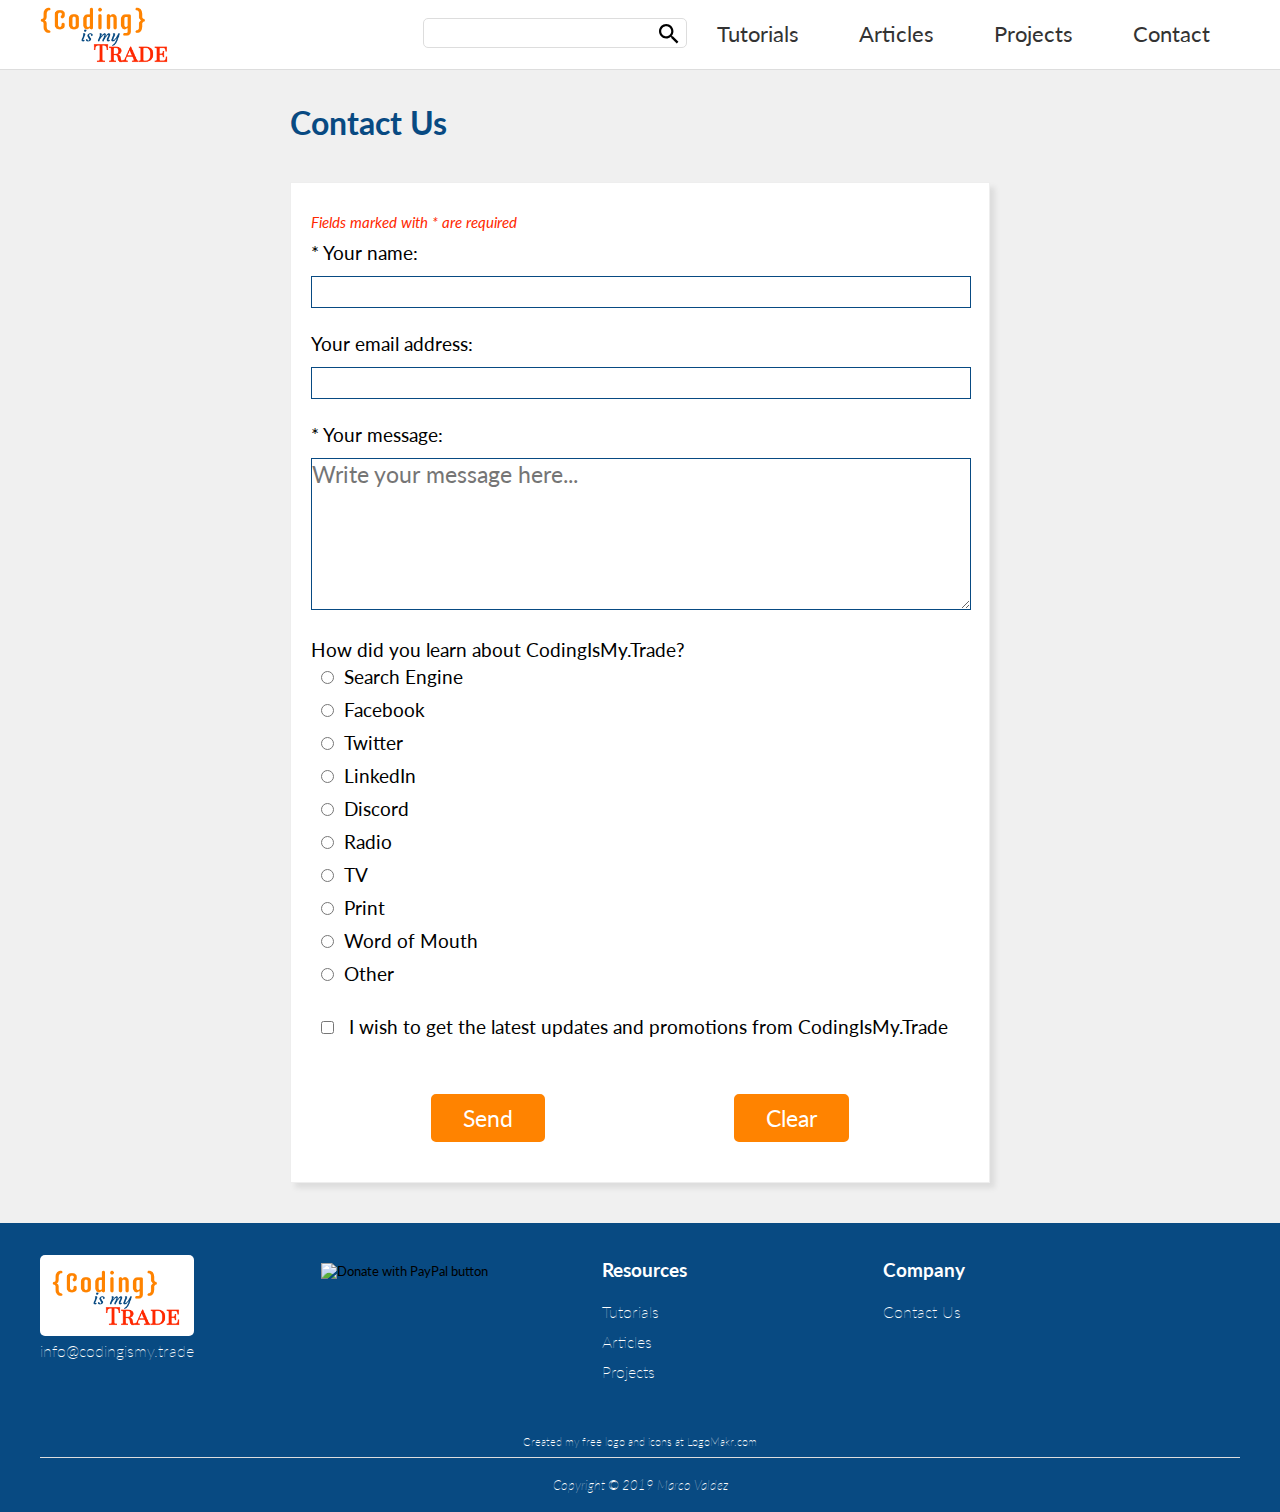
==== commit f779ea42: "accessibility update" ====
--- a/contact.html
+++ b/contact.html
@@ -30,6 +30,7 @@
 					<li id="searchitem">
 						<form id="searchform" method="GET" action="https://www.google.com/search">
 							<input id="searchinput" type="text" name="q">
+							<label for="searchinput">Google search</label>
 							<button type="submit" id="searchlink"><img id="searchicon" src="images/search.svg" alt="Search"></button>
 						</form>
 					</li>
@@ -50,32 +51,34 @@
                 <div class="contactform card">
                     <form method="POST" action="https://formspree.io/xnqqjjpj">
 						<fieldset>
-                        <label for="contactname">Your name:</label>
-                        <input id="contactname" type="text" name="contactname">
+						<p class="note">Fields marked with * are required</p>
+                        <label for="contactname">* Your name:</label>
+                        <input id="contactname" type="text" name="contactname" required>
                         <label for="contactemail">Your email address:</label>
-                        <input id="contactemail" type="text" name="contactemail">
-                        <label for="message">Your message:</label>
-                        <textarea id="message" name="message"></textarea>
+                        <input id="contactemail" type="email" name="contactemail">
+                        <label for="message">* Your message:</label>
+                        <textarea id="message" name="message" rows="5" placeholder="Write your message here..." required></textarea>
 						</fieldset>
-						<fieldset>
-                        <p>How did you learn about CodingIsMy.Trade?</p>
-                        <label for=""><input type="radio" name="referrer" id="search" value="search">Search Engine</label>
-                        <label for=""><input type="radio" name="referrer" id="fb" value="fb">Facebook</label>
-                        <label for=""><input type="radio" name="referrer" id="twitter" value="twitter">Twitter</label>
-                        <label for=""><input type="radio" name="referrer" id="linkedin" value="linkedin">LinkedIn</label>
-                        <label for=""><input type="radio" name="referrer" id="discord" value="discord">Discord</label>
-                        <label for=""><input type="radio" name="referrer" id="radio" value="radio">Radio</label>
-                        <label for=""><input type="radio" name="referrer" id="tv" value="tv">TV</label>
-                        <label for=""><input type="radio" name="referrer" id="print" value="print">Print</label>
-                        <label for=""><input type="radio" name="referrer" id="wom" value="wom">Word of Mouth</label>
-                        <label for=""><input type="radio" name="referrer" id="other" value="other">Other</label>
+						<fieldset class="inlinelabel">
+                        <legend>How did you learn about CodingIsMy.Trade?</legend>
+                        <div><input type="radio" name="referrer" id="search" value="search"><label for="search">Search Engine</label></div>
+                        <div><input type="radio" name="referrer" id="fb" value="fb"><label for="fb">Facebook</label></div>
+                        <div><input type="radio" name="referrer" id="twitter" value="twitter"><label for="twitter">Twitter</label></div>
+                        <div><input type="radio" name="referrer" id="linkedin" value="linkedin"><label for="linkedin">LinkedIn</label></div>
+                        <div><input type="radio" name="referrer" id="discord" value="discord"><label for="discord">Discord</label></div>
+                        <div><input type="radio" name="referrer" id="radio" value="radio"><label for="radio">Radio</label></div>
+                        <div><input type="radio" name="referrer" id="tv" value="tv"><label for="tv">TV</label></div>
+                        <div><input type="radio" name="referrer" id="print" value="print"><label for="print">Print</label></div>
+                        <div><input type="radio" name="referrer" id="wom" value="wom"><label for="wom">Word of Mouth</label></div>
+                        <div><input type="radio" name="referrer" id="other" value="other"><label for="other">Other</label></div>
                         <div>
-                            <label for="spam"><input id="spam" type="checkbox" name="spam">
-							I wish to get the latest updates and promotions from CodingIsMy.Trade</label>
+                            <input id="spam" type="checkbox" name="spam">
+							<label for="spam">I wish to get the latest updates and promotions from CodingIsMy.Trade</label>
 						</div>
 						</fieldset>
-                        <div class="centertext">
-                            <input class="button" type="submit">
+                        <div>
+                            <input class="button" type="submit" value="Send">
+                            <input class="button" type="reset" value="Clear">
                         </div>
                     </form>
                 </div>
--- a/style.css
+++ b/style.css
@@ -51,6 +51,10 @@
 	border: 0;
 	padding: 0;
 	margin: 0;
+}
+
+#searchform label {
+	display: none;
 }
 
 .centertext {
--- a/contact.css
+++ b/contact.css
@@ -15,7 +15,7 @@
 	font-size: 1.2em;
 }
 
-.contactform input[type=text], textarea {
+.contactform input[type=text], input[type=email], textarea {
 	margin: 12px 0 24px 0;
 	border: 1px solid #084a82;
 	line-height: 30px;
@@ -23,25 +23,39 @@
 	font-size: 1.2em;
 }
 
-.contactform textarea {
-	height: 200px;
+input[type=radio] {
+	margin: 10px;
+	display: inline-block;
 }
 
-.contactform input[type=radio] {
-	margin: 10px;
-}
-
-.contactform input[type=checkbox] {
+input[type=checkbox] {
 	margin: 30px 10px;
 }
 
-.contactform input[type=submit] {
+input[type=submit], input[type=reset] {
 	font-size: 1.2em;
 	padding: 10px 30px;
+	display: inline-block;
+	margin-left: 120px;
 }
 
-.contactform label {
+input[type=reset] {
+	float: right;
+	margin-right: 120px;
+}
+
+label {
 	display: block;
+}
+
+.inlinelabel label {
+	display: inline-block;
+}
+
+.note {
+	font-size: 0.8em;
+	font-style: italic;
+	color: #ff2800;
 }
 
 .contactform p {
